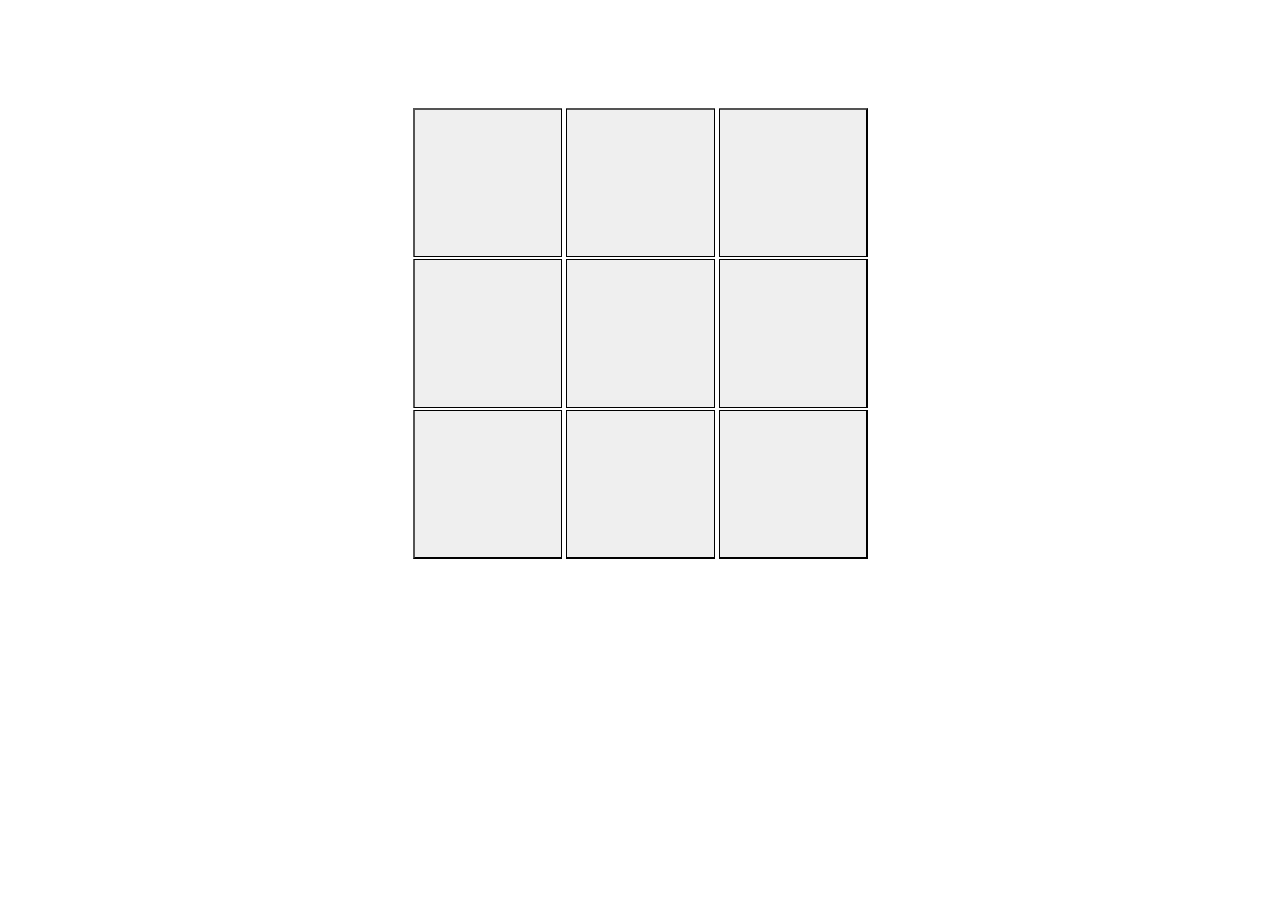
==== Jogo-da-Velha-CJR/Jogo_da_velha/index.html @ caaeff37 "Marcarcao_incompleto" ====
<!DOCTYPE html>
<html lang="en" dir="ltr">

<head>

    <link rel="stylesheet" href="styles.css">



    <meta charset="utf-8">
    <title></title>
</head>

<body>

    <div class="wrapper">


        <div class="center" align="center">
            <button class="jogo" id="a1" ></button>
            <button class="jogo" id="a2" ></button>
            <button class="jogo" id="a3"></button>
            <br>
            <button class="jogo" id="b1"></button>
            <button class="jogo" id="b2"></button>
            <button class="jogo" id="b3"></button>
            <br>
            <button class="jogo" id="c1"></button>
            <button class="jogo" id="c2"></button>
            <button class="jogo" id="c3"></button>
        </div>

    </div>

    <script src="java.js">

    </script>
</body>

</html>
---- Jogo-da-Velha-CJR/Jogo_da_velha/styles.css ----
.wrapper{
    width:100%;
     height: 100vh;
}

.center {
    padding-top: 100px;
    margin: auto;
    width: 38%;

}

img{
    display: inline-block;
    padding: 0px;
    margin: 0px;

    float:right;
}

#a1 {
    height: 149px;
    width: 149px;
    border-bottom: solid 1px;
    border-right: solid 1px;
    display: inline-block;
    margin: 0px;
}

#a2 {
    height: 149px;
    width: 149px;
    border-bottom: solid 1px;
    border-left: solid 1px;
    border-right: solid 1px;
    display: inline-block;
    margin: 0px;
}

#a3 {
    height: 149px;
    width: 149px;
    border-bottom: solid 1px;
    border-left: solid 1px;
    display: inline-block;
    margin: 0px;
}

#b1 {
    height: 149px;
    width: 149px;
    border-bottom: solid 1px;
    border-right: solid 1px;
    border-top: solid 1px;
    display: inline-block;
    margin: 0px;
}

#b2 {
    height: 149px;
    width: 149px;
    border: solid 1px;
    display: inline-block;
    margin: 0px;
}

#b3 {
    height: 149px;
    width: 149px;
    border-bottom: solid 1px;
    border-left: solid 1px;
    border-top: solid 1px;
    display: inline-block;
    margin: 0px;
}

#c1 {
    height: 149px;
    width: 149px;
    border-top: solid 1px;
    border-right: solid 1px;
    display: inline-block;
    margin: 0px;
}
#c2 {
    height: 149px;
    width: 149px;
    border-top: solid 1px;
    border-left: solid 1px;
    border-right: solid 1px;
    display: inline-block;
    margin: 0px;
}
#c3 {
    height: 149px;
    width: 149px;
    border-top: solid 1px;
    border-left: solid 1px;
    display: inline-block;
    margin: 0px;
}
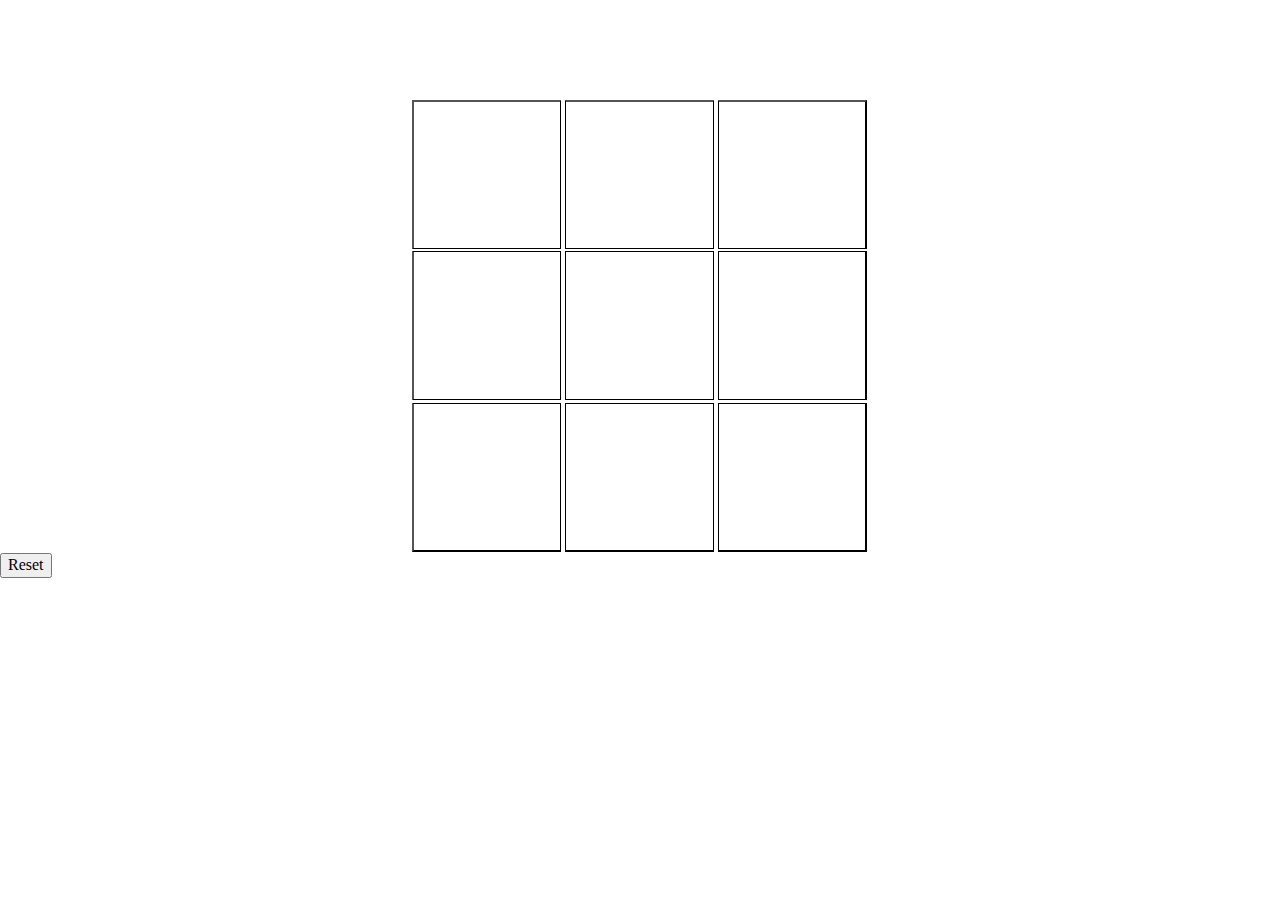
==== commit b48005d4: "CondicaoVitoria/BotaoReset" ====
--- a/Jogo-da-Velha-CJR/Jogo_da_velha/index.html
+++ b/Jogo-da-Velha-CJR/Jogo_da_velha/index.html
@@ -4,6 +4,7 @@
 <head>
 
     <link rel="stylesheet" href="styles.css">
+    <link rel="stylesheet" type="text/css" href="normalize.css">
 
 
 
@@ -30,6 +31,10 @@
             <button class="jogo" id="c3"></button>
         </div>
 
+        <div>
+        	<button id="reset"> Reset </button>
+        </div>
+
     </div>
 
     <script src="java.js">
--- a/Jogo-da-Velha-CJR/Jogo_da_velha/styles.css
+++ b/Jogo-da-Velha-CJR/Jogo_da_velha/styles.css
@@ -25,6 +25,7 @@
     border-right: solid 1px;
     display: inline-block;
     margin: 0px;
+    background-color: white;
 }
 
 #a2 {
@@ -35,6 +36,7 @@
     border-right: solid 1px;
     display: inline-block;
     margin: 0px;
+    background-color: white;
 }
 
 #a3 {
@@ -44,6 +46,7 @@
     border-left: solid 1px;
     display: inline-block;
     margin: 0px;
+    background-color: white;
 }
 
 #b1 {
@@ -54,6 +57,7 @@
     border-top: solid 1px;
     display: inline-block;
     margin: 0px;
+    background-color: white;
 }
 
 #b2 {
@@ -62,6 +66,7 @@
     border: solid 1px;
     display: inline-block;
     margin: 0px;
+    background-color: white;
 }
 
 #b3 {
@@ -72,6 +77,7 @@
     border-top: solid 1px;
     display: inline-block;
     margin: 0px;
+    background-color: white;
 }
 
 #c1 {
@@ -81,6 +87,7 @@
     border-right: solid 1px;
     display: inline-block;
     margin: 0px;
+    background-color: white;
 }
 #c2 {
     height: 149px;
@@ -90,6 +97,7 @@
     border-right: solid 1px;
     display: inline-block;
     margin: 0px;
+    background-color: white;
 }
 #c3 {
     height: 149px;
@@ -98,4 +106,5 @@
     border-left: solid 1px;
     display: inline-block;
     margin: 0px;
+    background-color: white;
 }
